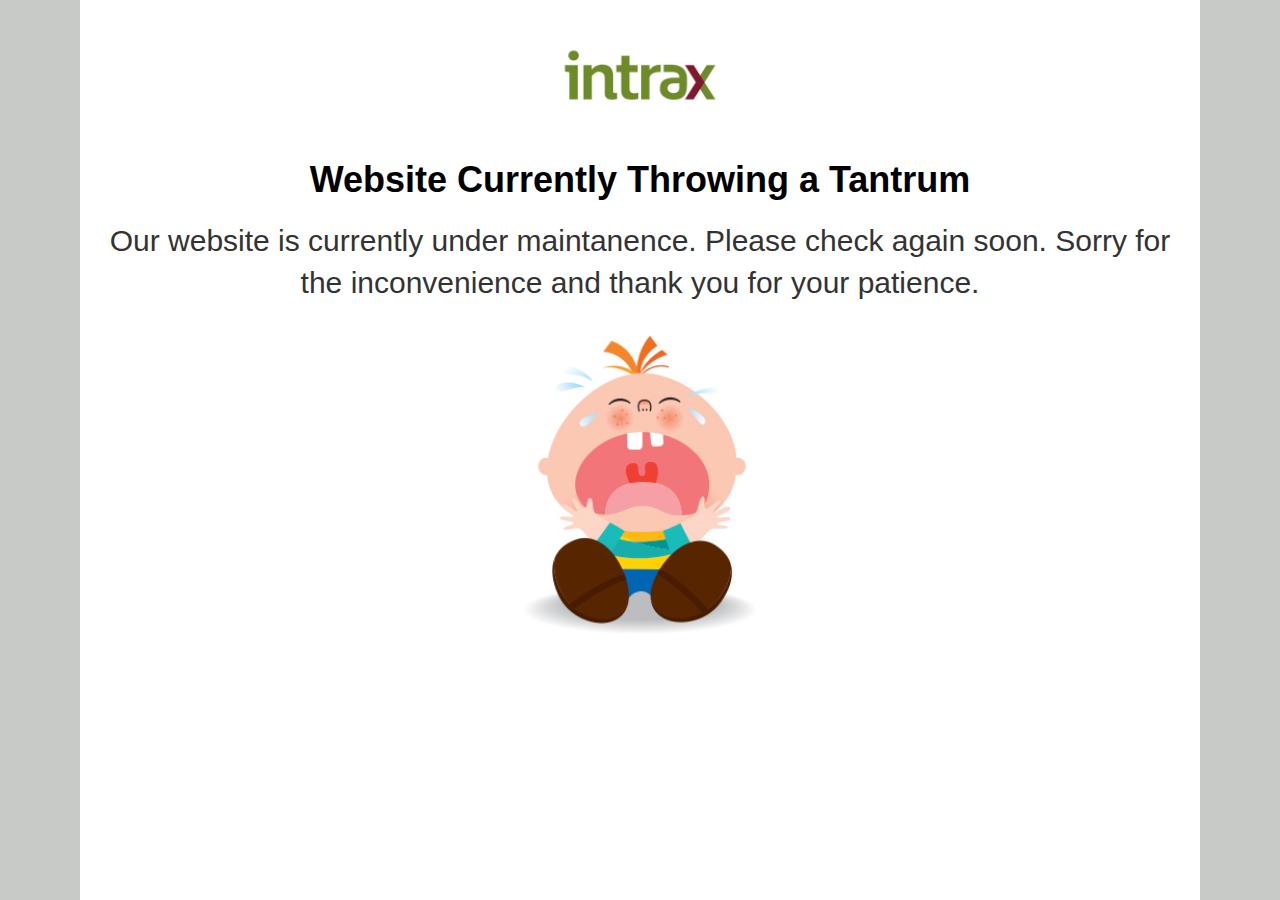
==== bootstrap-3.3.6-dist/index.html @ c6688ca6 "first commit" ====
<!DOCTYPE html>
<html lang="en">
  <head>
    <meta charset="utf-8">
    <meta http-equiv="X-UA-Compatible" content="IE=edge">
    <meta name="viewport" content="width=device-width, initial-scale=1">

    <title>Website Downtime Page</title>

    <meta name="description" content="Source code generated using layoutit.com">
    <meta name="author" content="LayoutIt!">

    <link href="css/bootstrap.css" rel="stylesheet">
    <link href="css/style.css" rel="stylesheet">

  </head>
  <body>

    <div class="container-fluid">
	<div class="row">
		<div class="col-md-12">
			<img class="intrax" alt="Intrax Logo" src="img/intrax.jpg">
		</div>
	</div>
	<div class="row">
		<div class="col-md-12">
			<h1 class="text-center">
				Website Currently Throwing a Tantrum
			</h1>
		</div>
	</div>
	<div class="row">
		<div class="col-md-12">
			<p class="text-center">
				Our website is currently under <br class="rwd-break">maintanence. Please check again<br class="rwd-break2"> soon. Sorry for the inconvenience<br class="rwd-break3"> and thank you for your patience.
			</p>

		</div>
	</div>
	<div class="row">
		<div class="col-md-12">
			<img class="baby" alt="Baby Throwing a Tantrum" src="img/crying-baby.jpg" >
		</div>
	</div>
</div>

    <script src="js/jquery.min.js"></script>
    <script src="js/bootstrap.min.js"></script>
    <script src="js/scripts.js"></script>
  </body>
</html>
---- bootstrap-3.3.6-dist/css/style.css ----
html{
	background-color: #c7cac6;
	height: 100%;
	box-sizing: border-box;
}
h1{
	color:#000000;
	font-size: 36px;
	font-weight: bold;
}
body {
  position: relative;
  margin: 0px 80px;
  min-height: 100%;
 }
p{
	font-size: 30px;

}
.text-center{
	text-align: center;
	margin: 10px;
}
.baby{
	display: block;
	margin: auto;
	padding: 1.5em;
	height: 340px;

}
.intrax{
	display: block;
	margin: auto;
	height: 150px;
	

}
.rwd-break{
	display: block;
}
/* Smartphones (portrait) ----------- */
@media only screen
and (min-device-width : 320px)
and (max-device-width : 480px) {
body{
	margin: 0px;
}
p{
	font-size: 18px;

}
.intrax{
	height: 110px;
	}
h1{
	font-size: 24px;
	}
.baby{
	height: 250px;
	}
}
/* Smartphones (landscape) ----------- */
@media only screen
and (min-width : 321px)
and (max-width: 750px) {
	body{
		margin: 0px;
	}
.intrax{
	height: 120px;
}

}


/* Desktops and laptops ----------- */
@media only screen
and (min-width : 1224px) {
	.rwd-break{
		display: none;
	}
	.rwd-break2{
		display: none;
	}
	.rwd-break3{
		display: none;
	}

}
/*Tablets and iPads -------------*/
@media only screen
and (min-device-width : 768px)
and (max-device-width : 1024px) {
.intrax{
	height: 200px;
	}
h1{
	font-size: 35px;
}
p{
	font-size: 28px;
}
.baby{
	height: 325px; 
}
}
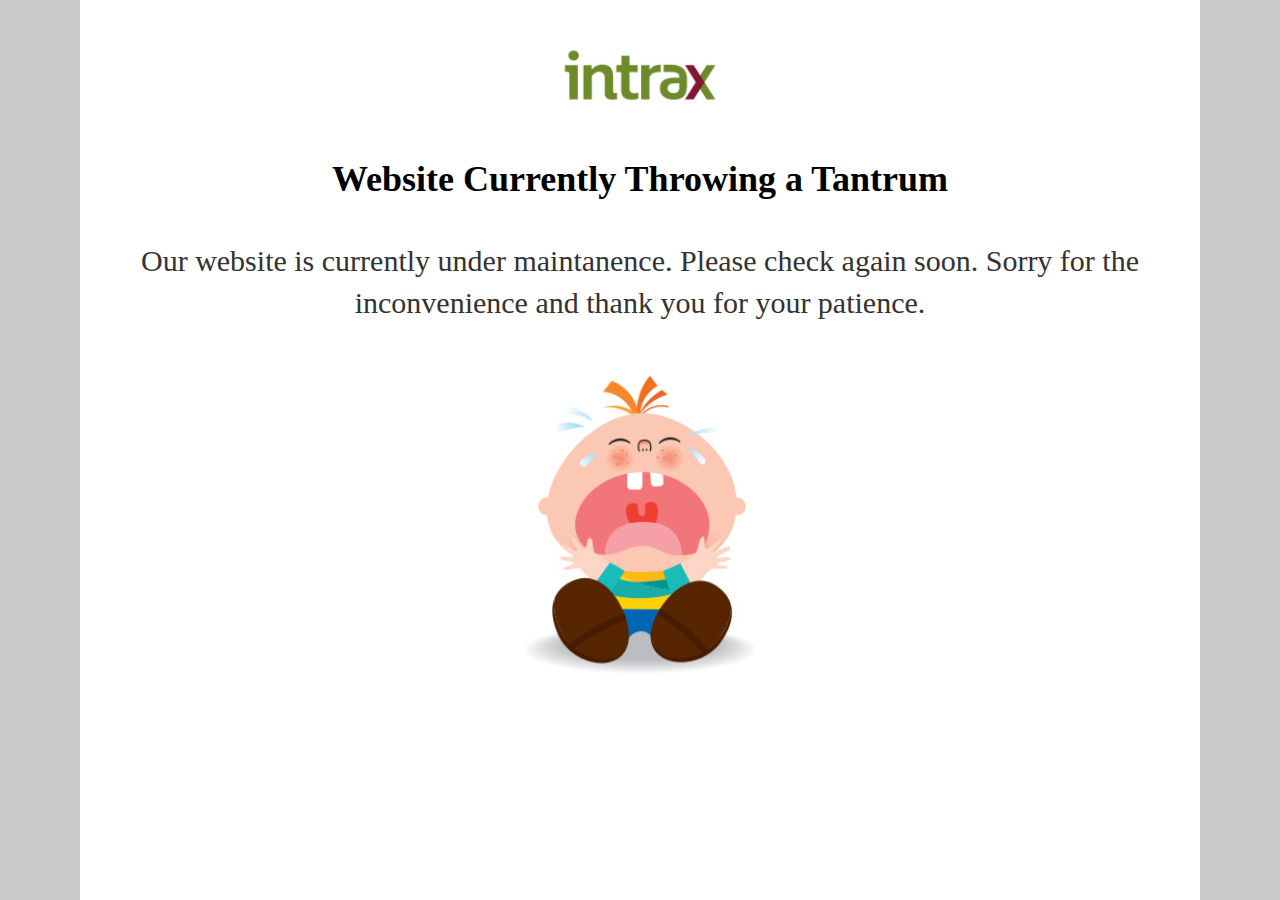
==== commit c98c3f0c: "Installed the Milo font and fixed it. Did some padding" ====
--- a/bootstrap-3.3.6-dist/index.html
+++ b/bootstrap-3.3.6-dist/index.html
@@ -12,6 +12,7 @@
 
     <link href="css/bootstrap.css" rel="stylesheet">
     <link href="css/style.css" rel="stylesheet">
+    <link rel="stylesheet" href=“css/type.css">
 
   </head>
   <body>
--- a/bootstrap-3.3.6-dist/css/style.css
+++ b/bootstrap-3.3.6-dist/css/style.css
@@ -8,6 +8,7 @@
 	color:#000000;
 	font-size: 36px;
 	font-weight: bold;
+	font-family: MiloWeb
 }
 body {
   position: relative;
@@ -16,6 +17,8 @@
  }
 p{
 	font-size: 30px;
+	font-family: MiloWeb
+
 
 }
 .text-center{
@@ -40,9 +43,9 @@
 	display: block;
 }
 /* Smartphones (portrait) ----------- */
-@media only screen
-and (min-device-width : 320px)
-and (max-device-width : 480px) {
+@media only screen 
+and (min-width : 320px) 
+and (max-width : 480px){
 body{
 	margin: 0px;
 }
@@ -62,15 +65,32 @@
 }
 /* Smartphones (landscape) ----------- */
 @media only screen
-and (min-width : 321px)
-and (max-width: 750px) {
+and (min-width : 481px)
+and (max-width: 767px) {
 	body{
 		margin: 0px;
 	}
 .intrax{
-	height: 120px;
+	height: 110px;
 }
-
+h1{
+	font-size: 26px;
+}
+p{
+	font-size: 20px;
+}
+.rwd-break{
+	display: none;
+}
+.rwd-break2{
+	display: none;
+}
+.rwd-break3{
+	display: none;
+}
+}
+p{
+	padding: 5px 5px 5px 5px;
 }
 
 
@@ -86,7 +106,10 @@
 	.rwd-break3{
 		display: none;
 	}
-
+	p{
+		padding: 20px 20px 20px 20px;
+	}
+	
 }
 /*Tablets and iPads -------------*/
 @media only screen
@@ -102,8 +125,18 @@
 	font-size: 28px;
 }
 .baby{
-	height: 325px; 
+	height: 325px;
 }
-}	
-
-
+body{
+	margin: 0px;
+}
+.rwd-break{
+	display: none;
+}
+.rwd-break2{
+	display: none;
+}
+.rwd-break3{
+	display: none;
+}
+}	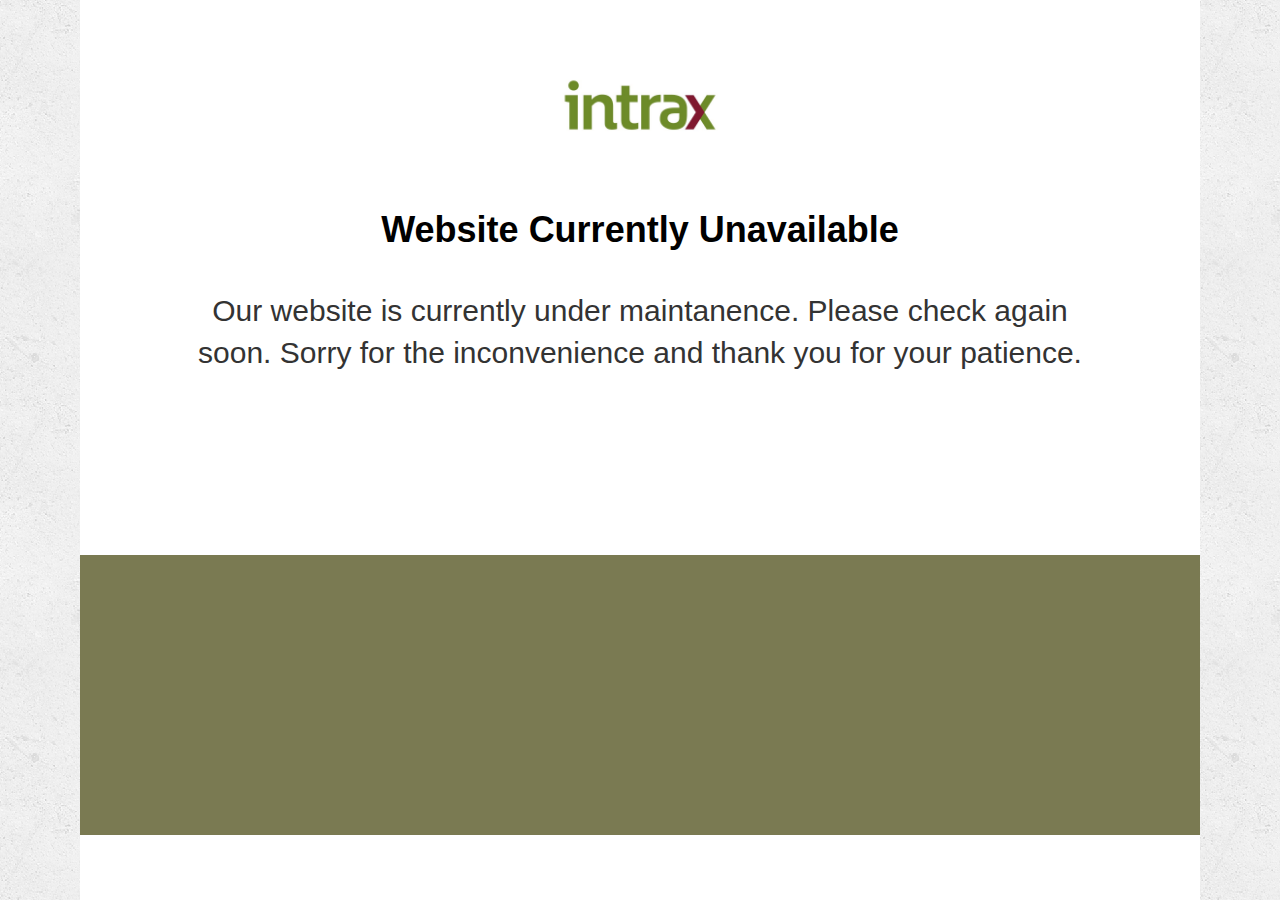
==== commit 4f123be7: "added the pattern. Replace baby with box. Change title." ====
--- a/bootstrap-3.3.6-dist/index.html
+++ b/bootstrap-3.3.6-dist/index.html
@@ -26,7 +26,7 @@
 	<div class="row">
 		<div class="col-md-12">
 			<h1 class="text-center">
-				Website Currently Throwing a Tantrum
+				Website Currently Unavailable
 			</h1>
 		</div>
 	</div>
@@ -39,10 +39,11 @@
 		</div>
 	</div>
 	<div class="row">
-		<div class="col-md-12">
-			<img class="baby" alt="Baby Throwing a Tantrum" src="img/crying-baby.jpg" >
+		<div id="box">
+			<p></p>
 		</div>
 	</div>
+
 </div>
 
     <script src="js/jquery.min.js"></script>
--- a/bootstrap-3.3.6-dist/css/style.css
+++ b/bootstrap-3.3.6-dist/css/style.css
@@ -1,25 +1,31 @@
-
 html{
-	background-color: #c7cac6;
-	height: 100%;
-	box-sizing: border-box;
-}
+ background-color: #c7cac6;
+ height: 100%;
+ box-sizing: border-box;
+ background-image: url(../img/concrete.png);
+ }
 h1{
 	color:#000000;
 	font-size: 36px;
 	font-weight: bold;
-	font-family: MiloWeb
+	font-family: "miloweb", Sans-serif;
 }
 body {
+background-image: url("img/concrete.png");
   position: relative;
   margin: 0px 80px;
   min-height: 100%;
  }
+ #box {
+ 	background-color: #7a7a52;
+ 	width: 100%;
+ 	height: 20em;
+ 	position: relative;
+ 	top: 120px;
+ }
 p{
 	font-size: 30px;
-	font-family: MiloWeb
-
-
+	font-family: "miloweb", Sans-serif;
 }
 .text-center{
 	text-align: center;
@@ -30,13 +36,12 @@
 	margin: auto;
 	padding: 1.5em;
 	height: 340px;
-
 }
 .intrax{
 	display: block;
 	margin: auto;
 	height: 150px;
-	
+	margin-top: 30px;
 
 }
 .rwd-break{
@@ -50,8 +55,7 @@
 	margin: 0px;
 }
 p{
-	font-size: 18px;
-
+	font-size: 17px;
 }
 .intrax{
 	height: 110px;
@@ -74,10 +78,10 @@
 	height: 110px;
 }
 h1{
-	font-size: 26px;
+	font-size: 25px;
 }
 p{
-	font-size: 20px;
+	font-size: 21px;
 }
 .rwd-break{
 	display: none;
@@ -92,6 +96,9 @@
 p{
 	padding: 5px 5px 5px 5px;
 }
+.baby{
+	height: 260px;
+}
 
 
 /* Desktops and laptops ----------- */
@@ -100,14 +107,17 @@
 	.rwd-break{
 		display: none;
 	}
-	.rwd-break2{
-		display: none;
-	}
 	.rwd-break3{
 		display: none;
 	}
+	h1{
+		padding: 20px 0px 0px 0px;
+	}
 	p{
-		padding: 20px 20px 20px 20px;
+		padding: 20px 20px 50px 20px;
+	}
+	.baby{
+		height: 310px;
 	}
 	
 }
@@ -116,13 +126,15 @@
 and (min-device-width : 768px)
 and (max-device-width : 1024px) {
 .intrax{
-	height: 200px;
+	height: 140px;
 	}
 h1{
-	font-size: 35px;
+	font-size: 31px;
+	padding: 30px 0px 0px 0px;
 }
 p{
-	font-size: 28px;
+	font-size: 26px;
+	padding: 20px 0px 30px 0px;
 }
 .baby{
 	height: 325px;
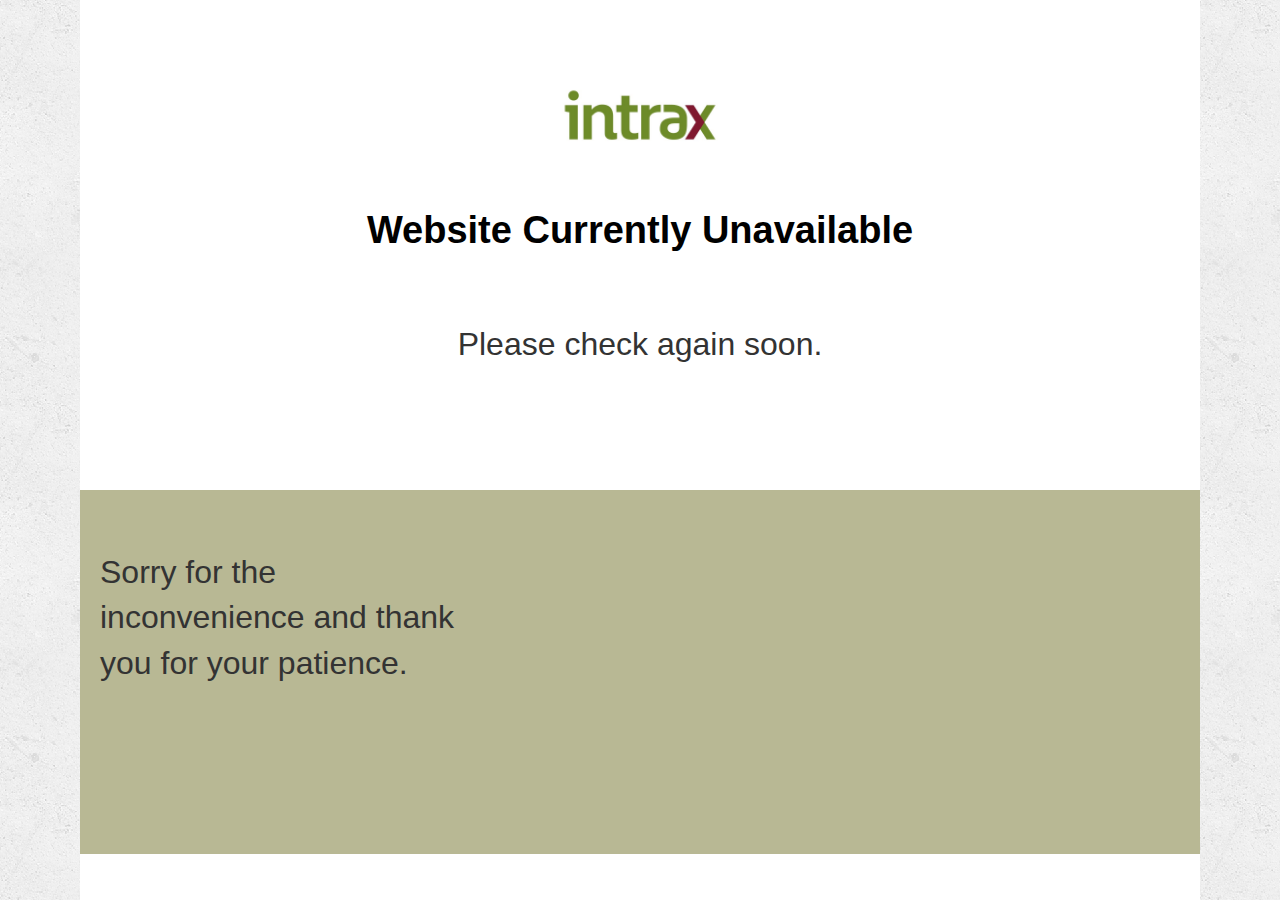
==== commit 7b200207: "Moved line into grey box. Have to reformat for devices. Changed box color slightly" ====
--- a/bootstrap-3.3.6-dist/index.html
+++ b/bootstrap-3.3.6-dist/index.html
@@ -33,14 +33,14 @@
 	<div class="row">
 		<div class="col-md-12">
 			<p class="text-center">
-				Our website is currently under <br class="rwd-break">maintanence. Please check again<br class="rwd-break2"> soon. Sorry for the inconvenience<br class="rwd-break3"> and thank you for your patience.
+				Please check again soon. 
 			</p>
 
 		</div>
 	</div>
 	<div class="row">
 		<div id="box">
-			<p></p>
+			<p id="box-p">Sorry for the<br class="break-1"> inconvenience and thank<br class="break-2"> you for your patience.</p>
 		</div>
 	</div>
 
--- a/bootstrap-3.3.6-dist/css/style.css
+++ b/bootstrap-3.3.6-dist/css/style.css
@@ -6,7 +6,7 @@
  }
 h1{
 	color:#000000;
-	font-size: 36px;
+	font-size: 38px;
 	font-weight: bold;
 	font-family: "miloweb", Sans-serif;
 }
@@ -17,31 +17,25 @@
   min-height: 100%;
  }
  #box {
- 	background-color: #7a7a52;
+ 	background-color: #b8b894;
  	width: 100%;
- 	height: 20em;
- 	position: relative;
- 	top: 120px;
+ 	
+ 
  }
 p{
-	font-size: 30px;
+	font-size: 32px;
 	font-family: "miloweb", Sans-serif;
+
 }
 .text-center{
 	text-align: center;
-	margin: 10px;
-}
-.baby{
-	display: block;
-	margin: auto;
-	padding: 1.5em;
-	height: 340px;
+	
 }
 .intrax{
 	display: block;
 	margin: auto;
 	height: 150px;
-	margin-top: 30px;
+	
 
 }
 .rwd-break{
@@ -55,17 +49,27 @@
 	margin: 0px;
 }
 p{
-	font-size: 17px;
+	font-size: 28px;
+	margin-top: 32px;
 }
 .intrax{
 	height: 110px;
 	}
 h1{
-	font-size: 24px;
+	font-size: 26px;
 	}
-.baby{
-	height: 250px;
-	}
+#box{
+	height: 35em;
+	position: relative;
+	bottom: 2em;
+
+}	
+#box-p{
+	position: relative;
+	top: 1.5em;
+	text-align: center;
+	font-size: 28px;
+}
 }
 /* Smartphones (landscape) ----------- */
 @media only screen
@@ -78,77 +82,72 @@
 	height: 110px;
 }
 h1{
-	font-size: 25px;
+	font-size: 28px;
 }
 p{
-	font-size: 21px;
+	font-size: 24px;
+	margin-top: 5px;
 }
-.rwd-break{
-	display: none;
+#box-p{
+	text-align: center;
+	font-size: 24px;
+	position: relative;
+	bottom: 12px;
 }
-.rwd-break2{
-	display: none;
-}
-.rwd-break3{
-	display: none;
-}
-}
-p{
-	padding: 5px 5px 5px 5px;
-}
-.baby{
-	height: 260px;
+	.break-1{
+		display: none;
+	}
+	#box{
+		background: none;
+	}
+
 }
 
 
 /* Desktops and laptops ----------- */
 @media only screen
 and (min-width : 1224px) {
-	.rwd-break{
-		display: none;
+	p{
+		padding: 60px 20px 0px 20px;
 	}
-	.rwd-break3{
-		display: none;
+	.intrax{
+		margin-top: 40px;
 	}
-	h1{
-		padding: 20px 0px 0px 0px;
-	}
-	p{
-		padding: 20px 20px 50px 20px;
-	}
-	.baby{
-		height: 310px;
-	}
+	#box{
+	height: 26em;
+ 	position: relative;
+ 	top: 8em;
+
+ 	}
 	
 }
 /*Tablets and iPads -------------*/
 @media only screen
 and (min-device-width : 768px)
 and (max-device-width : 1024px) {
+	body{
+		margin:0px;
+	}
 .intrax{
-	height: 140px;
+	height: 155px;
 	}
 h1{
-	font-size: 31px;
-	padding: 30px 0px 0px 0px;
+	font-size: 40px;
 }
 p{
-	font-size: 26px;
-	padding: 20px 0px 30px 0px;
-}
-.baby{
-	height: 325px;
+	font-size: 40px;
+	padding: 50px 30px 30px 30px;
 }
 body{
 	margin: 0px;
 }
-.rwd-break{
-	display: none;
+#box{
+	height: 50em;
+	position: relative;
+	bottom: 1.5em;
 }
-.rwd-break2{
-	display: none;
+#box-p{
+	text-align: center;
+	font-size: 40px;
 }
-.rwd-break3{
-	display: none;
-}
-}	+}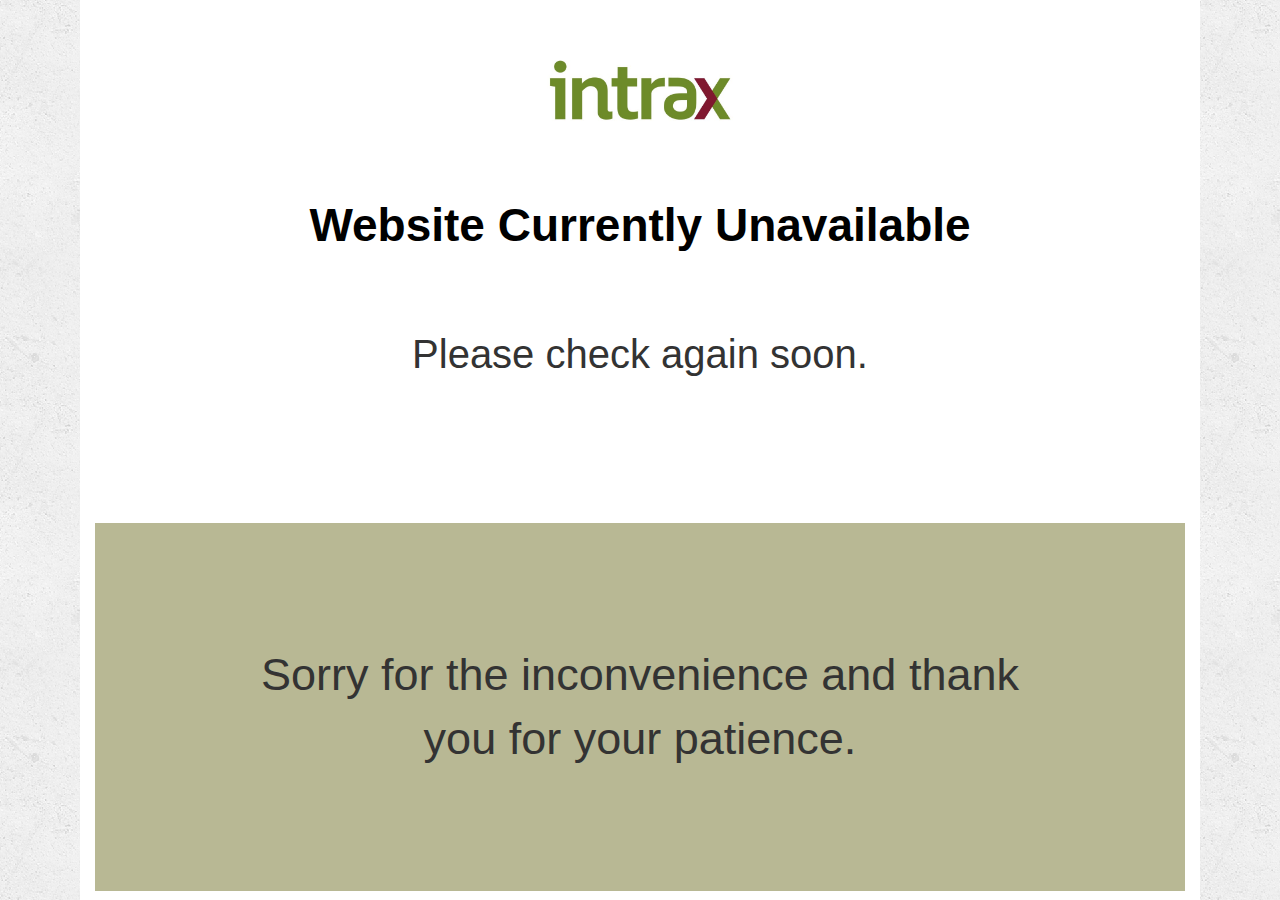
==== commit 05b917c9: "different grey box. added column stuff. going to do the rest of rwd." ====
--- a/bootstrap-3.3.6-dist/index.html
+++ b/bootstrap-3.3.6-dist/index.html
@@ -32,15 +32,15 @@
 	</div>
 	<div class="row">
 		<div class="col-md-12">
-			<p class="text-center">
+			<p class="p1">
 				Please check again soon. 
 			</p>
 
 		</div>
 	</div>
 	<div class="row">
-		<div id="box">
-			<p id="box-p">Sorry for the<br class="break-1"> inconvenience and thank<br class="break-2"> you for your patience.</p>
+		<div class="col-md-12" ">
+			<p class="box-p">Sorry for the inconvenience and thank you for your patience.</p>
 		</div>
 	</div>
 
--- a/bootstrap-3.3.6-dist/css/style.css
+++ b/bootstrap-3.3.6-dist/css/style.css
@@ -16,30 +16,21 @@
   margin: 0px 80px;
   min-height: 100%;
  }
- #box {
+ .box-p{
  	background-color: #b8b894;
  	width: 100%;
- 	
+ 	text-align: center;
  
  }
 p{
-	font-size: 32px;
 	font-family: "miloweb", Sans-serif;
-
-}
-.text-center{
-	text-align: center;
-	
 }
 .intrax{
 	display: block;
 	margin: auto;
-	height: 150px;
+	text-align: center;
 	
 
-}
-.rwd-break{
-	display: block;
 }
 /* Smartphones (portrait) ----------- */
 @media only screen 
@@ -107,17 +98,30 @@
 /* Desktops and laptops ----------- */
 @media only screen
 and (min-width : 1224px) {
-	p{
-		padding: 60px 20px 0px 20px;
+	.intrax{
+		margin-top: 30px;
+		height: 180px;
+		text-align: center;
+		display: block;
+		margin: auto;
 	}
-	.intrax{
-		margin-top: 40px;
+	h1{
+		font-size: 46px;
+		text-align: center;
+		padding-bottom: 25px;
 	}
-	#box{
-	height: 26em;
- 	position: relative;
- 	top: 8em;
+	.p1{
+		text-align: center;
+		font-size: 40px;
+		padding: 40px 20px 0px 20px;
+	}
 
+ 	.box-p{
+ 		font-size: 45px;
+ 		text-align: center;
+ 		position: relative;
+ 		top: 130px;
+ 		padding: 120px 130px 120px 130px;
  	}
 	
 }
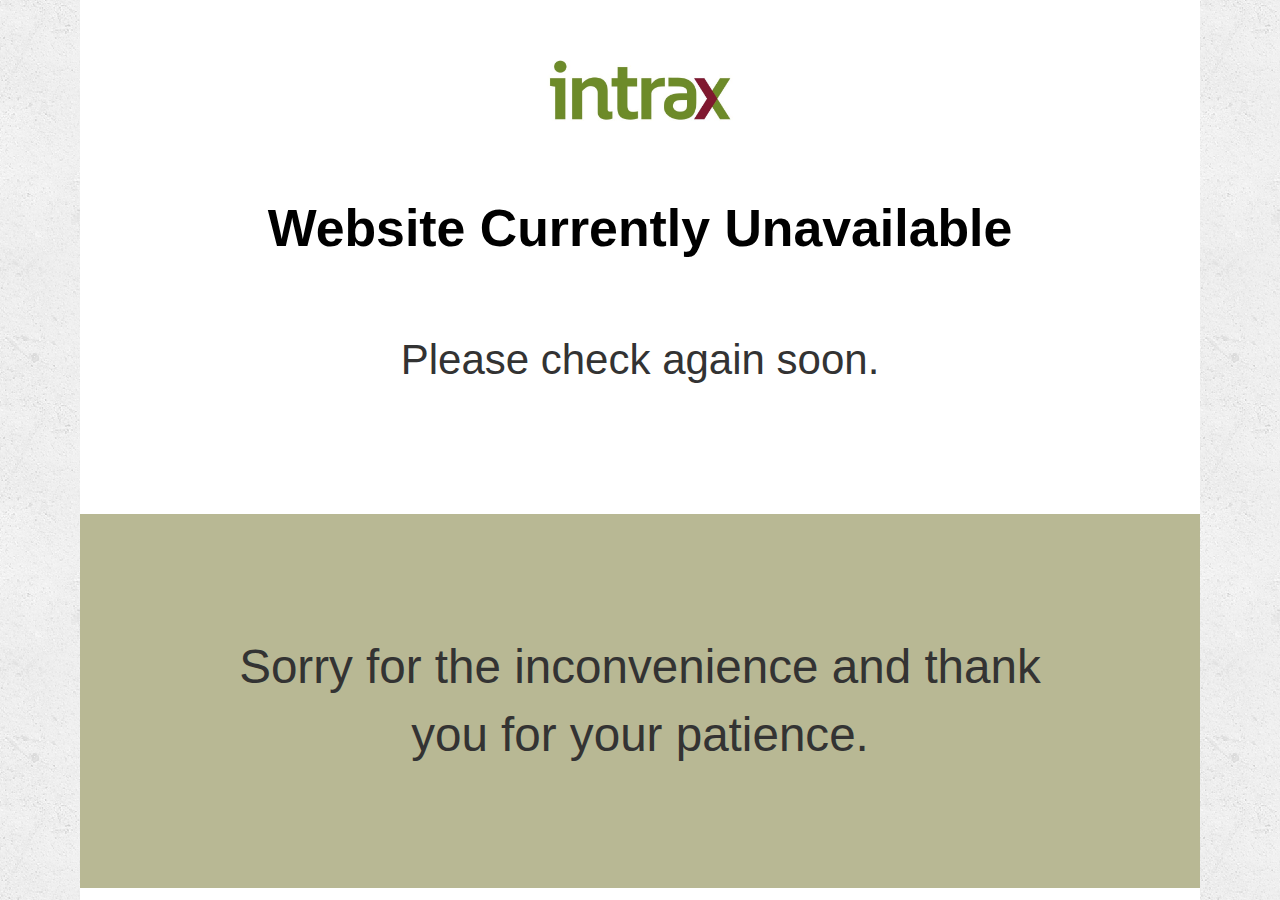
==== commit 6818737d: "something messed up with viewport on everything but laptop. trying to fix it" ====
--- a/bootstrap-3.3.6-dist/index.html
+++ b/bootstrap-3.3.6-dist/index.html
@@ -17,7 +17,7 @@
   </head>
   <body>
 
-    <div class="container-fluid">
+    <div>
 	<div class="row">
 		<div class="col-md-12">
 			<img class="intrax" alt="Intrax Logo" src="img/intrax.jpg">
--- a/bootstrap-3.3.6-dist/css/style.css
+++ b/bootstrap-3.3.6-dist/css/style.css
@@ -9,6 +9,7 @@
 	font-size: 38px;
 	font-weight: bold;
 	font-family: "miloweb", Sans-serif;
+	text-align: center;
 }
 body {
 background-image: url("img/concrete.png");
@@ -22,6 +23,12 @@
  	text-align: center;
  
  }
+ .p1{
+ 	text-align: center;
+ }
+ .box-p{
+ 	text-align: center;
+ }
 p{
 	font-family: "miloweb", Sans-serif;
 }
@@ -29,8 +36,6 @@
 	display: block;
 	margin: auto;
 	text-align: center;
-	
-
 }
 /* Smartphones (portrait) ----------- */
 @media only screen 
@@ -39,27 +44,20 @@
 body{
 	margin: 0px;
 }
-p{
-	font-size: 28px;
-	margin-top: 32px;
-}
 .intrax{
-	height: 110px;
+	height: 80px;
+	display: block;
+	margin: auto;
+	text-align: center;
 	}
 h1{
-	font-size: 26px;
+	font-size: 12px;
 	}
-#box{
-	height: 35em;
-	position: relative;
-	bottom: 2em;
-
-}	
-#box-p{
-	position: relative;
-	top: 1.5em;
+	
+.box-p{
+	
 	text-align: center;
-	font-size: 28px;
+	font-size: 8px;
 }
 }
 /* Smartphones (landscape) ----------- */
@@ -99,30 +97,28 @@
 @media only screen
 and (min-width : 1224px) {
 	.intrax{
-		margin-top: 30px;
 		height: 180px;
 		text-align: center;
 		display: block;
 		margin: auto;
 	}
 	h1{
-		font-size: 46px;
+		font-size: 3.7em;
 		text-align: center;
-		padding-bottom: 25px;
+		padding-bottom: .4em;
 	}
 	.p1{
 		text-align: center;
-		font-size: 40px;
-		padding: 40px 20px 0px 20px;
+		font-size: 3em;
+		padding: 1em .5em 0em .5em;
 	}
 
  	.box-p{
- 		font-size: 45px;
+ 		font-size: 3.4em;
  		text-align: center;
  		position: relative;
- 		top: 130px;
- 		padding: 120px 130px 120px 130px;
- 	}
+ 		top: 2.4em;
+ 		padding: 2.5em;
 	
 }
 /*Tablets and iPads -------------*/
@@ -132,26 +128,25 @@
 	body{
 		margin:0px;
 	}
-.intrax{
-	height: 155px;
-	}
 h1{
 	font-size: 40px;
+
 }
-p{
+.p1{
 	font-size: 40px;
 	padding: 50px 30px 30px 30px;
+
 }
 body{
 	margin: 0px;
 }
-#box{
-	height: 50em;
-	position: relative;
-	bottom: 1.5em;
-}
-#box-p{
-	text-align: center;
+.box-p{
 	font-size: 40px;
 }
+.intrax{
+	display: block;
+	margin: auto;
+	text-align: center;
+	height: 10px;
+}
 }